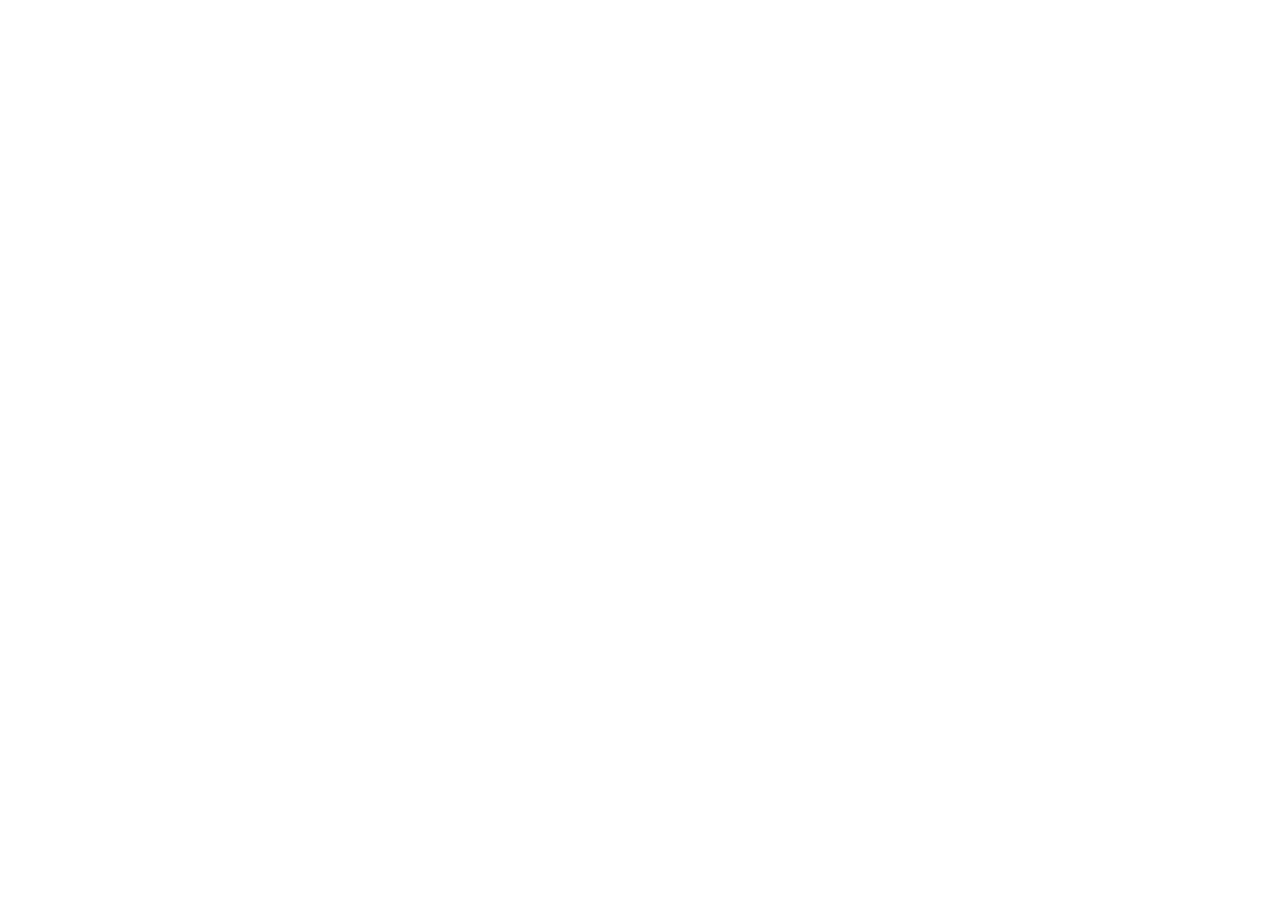
==== docs/index.html @ 2ce1e9e2 "fix script" ====
<html lang="en">
<head>
    <link type="text/css" rel="stylesheet" href="styles/index.css">
    <style lang="en" type="text/css" href="styles/index.css"></style>
    <meta charset="utf-8">
    <title>SS14 Map Diff Viewer</title>
</head>

<body>
    <div class="container">
        <div class="image">
            <img id="new-image">
        </div>
        <div class="image overlay">
            <img id="old-image">
        </div>
    </div>
    <script src="scripts/compare.js"></script>
    <script src="scripts/querytoimages.js"></script>
</body>
</html>
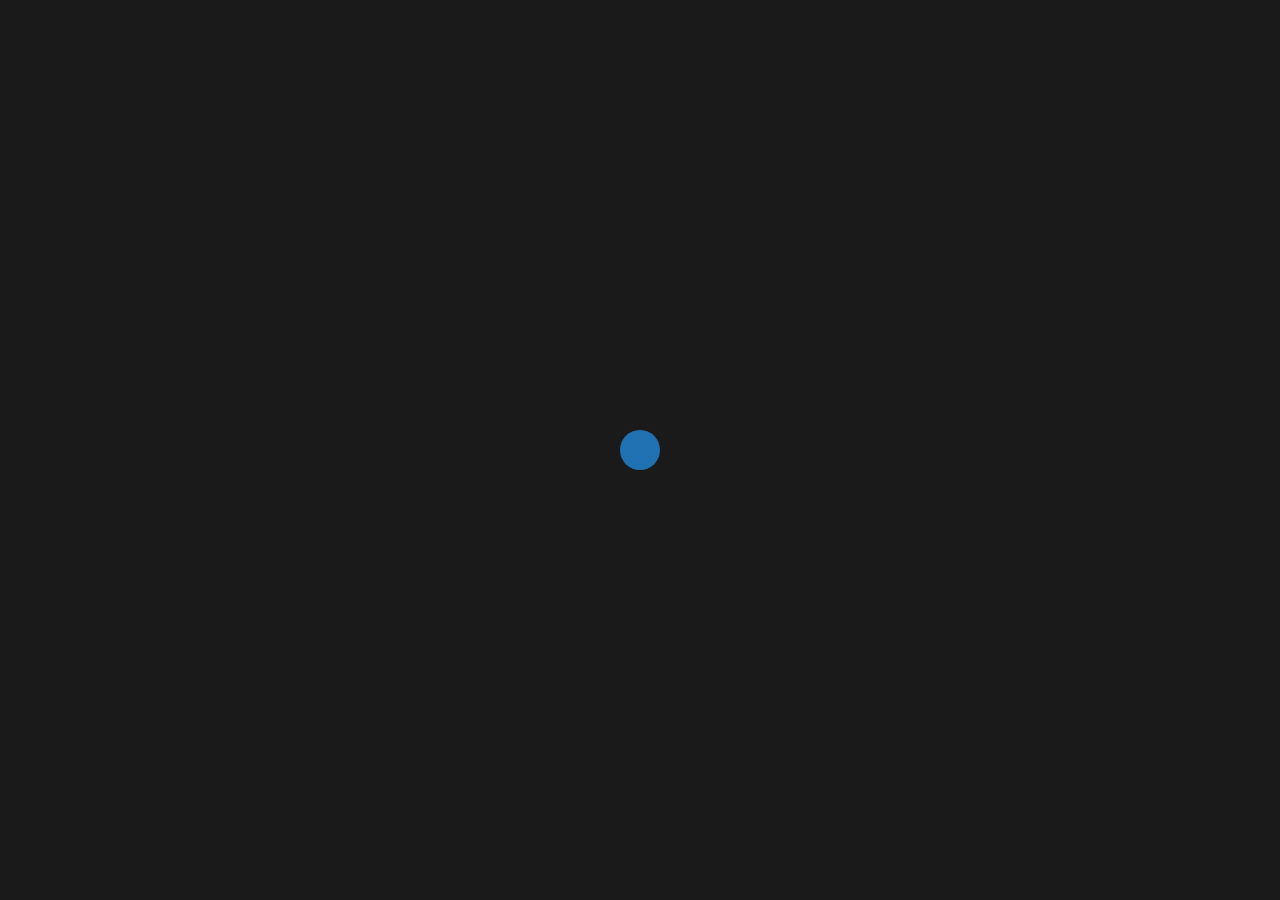
==== commit a99b6844: "diff revorl" ====
--- a/docs/index.html
+++ b/docs/index.html
@@ -1,19 +1,15 @@
 <html lang="en">
 <head>
     <link type="text/css" rel="stylesheet" href="styles/index.css">
-    <style lang="en" type="text/css" href="styles/index.css"></style>
     <meta charset="utf-8">
     <title>SS14 Map Diff Viewer</title>
 </head>
 
 <body>
-    <div class="container">
-        <div class="image">
-            <img id="new-image">
-        </div>
-        <div class="image overlay">
-            <img id="old-image">
-        </div>
+    <div class="map-compare" id="container">
+        <img id="old-image" class="map old">
+        <img id="new-image" class="map new">
+        <div class="slider" id="slider"></div>
     </div>
     <script src="scripts/compare.js"></script>
     <script src="scripts/querytoimages.js"></script>
--- a/docs/styles/index.css
+++ b/docs/styles/index.css
@@ -0,0 +1,49 @@
+* {
+    box-sizing: border-box;
+}
+
+body {
+    display: flex;
+    justify-content: center;
+    align-items: center;
+    min-height: 100vh;
+    margin: 0;
+    background: #1a1a1a;
+}
+
+.map-compare {
+    position: relative;
+}
+
+.map {
+    display: block;
+    max-width: 100%;
+    height: auto;
+    user-select: none;
+    -webkit-user-drag: none;
+}
+
+.map.old {
+    display: block;
+}
+
+.map.new {
+    position: absolute;
+    top: 0;
+    left: 0;
+    clip-path: inset(0 0 0 50%);
+}
+
+.slider {
+    position: absolute;
+    top: 50%;
+    left: 50%;
+    transform: translate(-50%, -50%);
+    z-index: 9;
+    cursor: ew-resize;
+    width: 40px;
+    height: 40px;
+    background-color: #2196F3;
+    opacity: 0.7;
+    border-radius: 50%;
+}
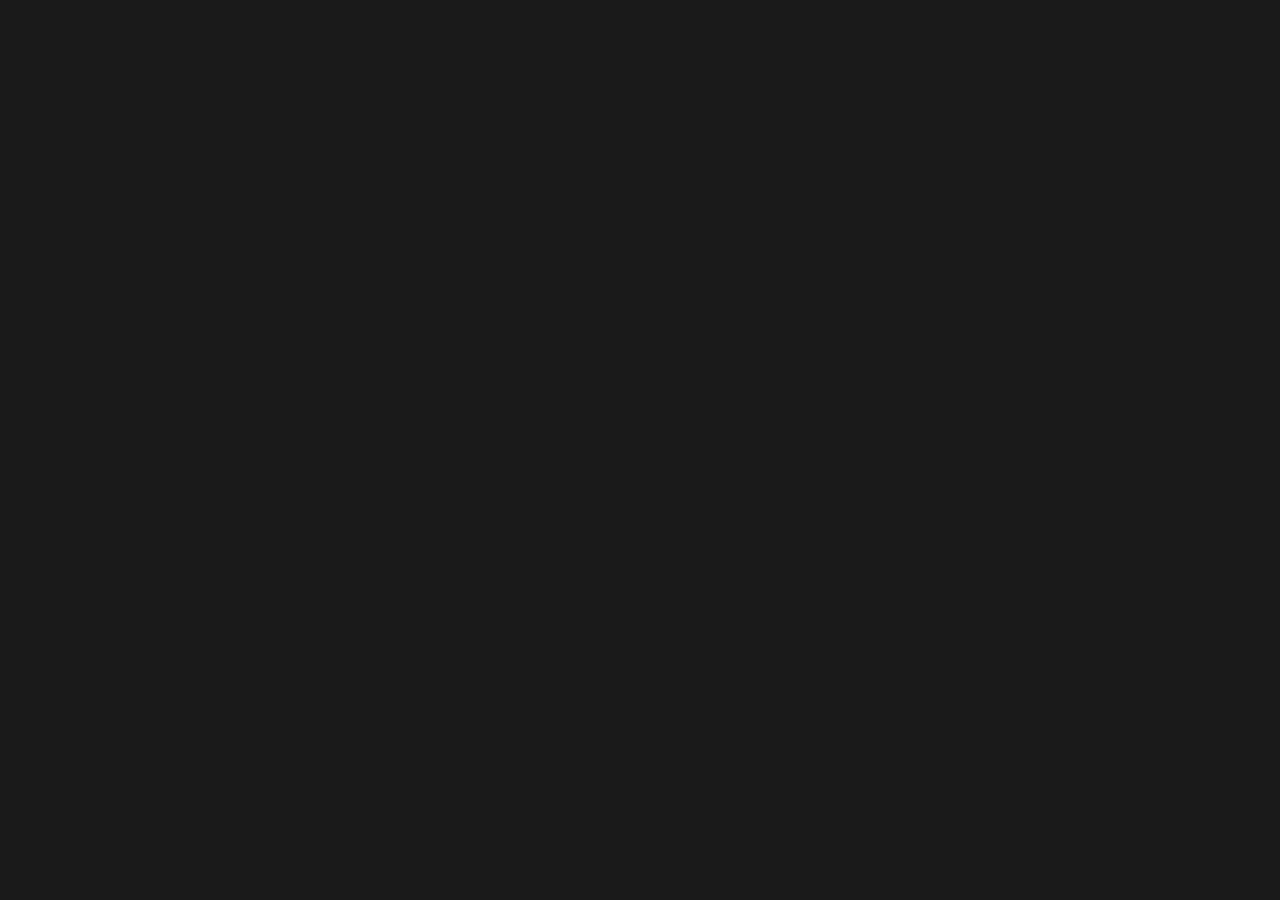
==== commit 48a6e017: "moving a docs folder" ====
--- a/docs/index.html
+++ b/docs/index.html
@@ -1,17 +1,221 @@
+<!DOCTYPE html>
 <html lang="en">
 <head>
-    <link type="text/css" rel="stylesheet" href="styles/index.css">
-    <meta charset="utf-8">
+    <meta charset="utf-8"/>
+    <meta name="viewport" content="user-scalable=no, width=device-width, initial-scale=1.0"/>
     <title>SS14 Map Diff Viewer</title>
+    <style>
+        * {
+            box-sizing: border-box;
+            margin: 0;
+            padding: 0;
+        }
+        
+        body {
+            background: #1a1a1a;
+            width: 100%;
+            height: 100vh;
+            overflow: hidden;
+            user-select: none;
+            -webkit-user-select: none;
+            -moz-user-select: none;
+            -ms-user-select: none;
+        }
+        
+        #map_container {
+            width: 100%;
+            height: 100%;
+            overflow: hidden;
+            user-select: none;
+            -webkit-user-select: none;
+            -moz-user-select: none;
+            -ms-user-select: none;
+        }
+        
+        #map_zoomable {
+            transform-origin: 0 0;
+            cursor: grab;
+        }
+        
+        #map_zoomable:active {
+            cursor: grabbing;
+        }
+        
+        .compare-image {
+            position: absolute;
+            top: 0;
+            left: 0;
+            display: none;
+            image-rendering: auto;
+            user-select: none;
+            -webkit-user-select: none;
+            -moz-user-select: none;
+            -ms-user-select: none;
+            pointer-events: none;
+        }
+        
+        .compare-image.old {
+            z-index: 1;
+        }
+        
+        .compare-image.new {
+            z-index: 2;
+            clip-path: inset(0 0 0 50%);
+        }
+        
+        #slider {
+            position: absolute;
+            top: 50%;
+            left: 50%;
+            transform: translate(-50%, -50%);
+            z-index: 999;
+            cursor: ew-resize;
+            width: 40px;
+            height: 40px;
+            background-color: #2196F3;
+            opacity: 0.7;
+            border-radius: 50%;
+            display: none;
+            user-select: none;
+            -webkit-user-select: none;
+            -moz-user-select: none;
+            -ms-user-select: none;
+        }
+        
+        #controls {
+            position: absolute;
+            top: 10px;
+            right: 10px;
+            background: rgba(40, 40, 40, 0.9);
+            padding: 15px;
+            border-radius: 8px;
+            z-index: 1000;
+            color: #CAE9FF;
+            font-family: sans-serif;
+            font-size: 14px;
+            backdrop-filter: blur(10px);
+            border: 1px solid rgba(202, 233, 255, 0.2);
+        }
+        
+        #controls h3 {
+            margin-bottom: 10px;
+            font-size: 16px;
+            border-bottom: 1px solid rgba(202, 233, 255, 0.3);
+            padding-bottom: 5px;
+        }
+        
+        .control-group {
+            margin-bottom: 12px;
+        }
+        
+        .control-group label {
+            display: block;
+            margin-bottom: 5px;
+        }
+        
+        .control-group input[type="number"] {
+            width: 80px;
+            background: #282828;
+            border: 1px solid #555;
+            color: #CAE9FF;
+            padding: 5px;
+            border-radius: 4px;
+        }
+        
+        .control-group button {
+            background: #2196F3;
+            color: white;
+            border: none;
+            padding: 6px 12px;
+            border-radius: 4px;
+            cursor: pointer;
+            margin: 2px;
+        }
+        
+        .control-group button:hover {
+            background: #1976D2;
+        }
+        
+        .checkbox-group {
+            display: flex;
+            align-items: center;
+            gap: 8px;
+        }
+        
+        .checkbox-group input[type="checkbox"] {
+            width: 18px;
+            height: 18px;
+            cursor: pointer;
+        }
+        
+        .pixel-inputs {
+            display: grid;
+            grid-template-columns: auto 1fr;
+            gap: 5px;
+            align-items: center;
+        }
+        
+        .pixel-inputs label {
+            margin: 0;
+        }
+    </style>
 </head>
-
 <body>
-    <div class="map-compare" id="container">
-        <img id="old-image" class="map old">
-        <img id="new-image" class="map new">
-        <div class="slider" id="slider"></div>
+    <div id="map_container">
+        <div id="map_zoomable">
+            <img id="old-image" class="compare-image" src="">
+            <img id="new-image" class="compare-image" src="">
+            <div id="slider"></div>
+        </div>
     </div>
-    <script src="scripts/compare.js"></script>
-    <script src="scripts/querytoimages.js"></script>
+    
+    <div id="controls">
+        <h3>Настройки</h3>
+        
+        <div class="control-group">
+            <div class="checkbox-group">
+                <input type="checkbox" id="center-map" checked>
+                <label for="center-map">Центрировать карты</label>
+            </div>
+        </div>
+        
+        <div class="control-group">
+            <label>Смещение новой карты (px):</label>
+            <div class="pixel-inputs">
+                <label>X:</label>
+                <input type="number" id="new-offset-x" value="0" step="32">
+                <label>Y:</label>
+                <input type="number" id="new-offset-y" value="0" step="32">
+            </div>
+        </div>
+
+        <div class="control-group">
+            <label>Смещение старой карты (px):</label>
+            <div class="pixel-inputs">
+                <label>X:</label>
+                <input type="number" id="old-offset-x" value="0" step="32">
+                <label>Y:</label>
+                <input type="number" id="old-offset-y" value="0" step="32">
+            </div>
+        </div>
+
+        <div class="control-group">
+            <button id="apply-offset" style="width: 100%;">Применить</button>
+            <button id="reset-offset" style="width: 100%;">Сбросить</button>
+        </div>
+        
+        <div class="control-group">
+            <label>Зум:</label>
+            <button id="zoom-in">+</button>
+            <button id="zoom-out">−</button>
+            <button id="reset-zoom" style="width: 100%; margin-top: 5px;">Сбросить зум</button>
+        </div>
+
+        <div class="control-group">
+            <button id="reset-slider" style="width: 100%;">Сбросить слайдер</button>
+        </div>
+    </div>
+
+    <script type="text/javascript" src="scripts/diff-viewer.js"></script>
 </body>
 </html>
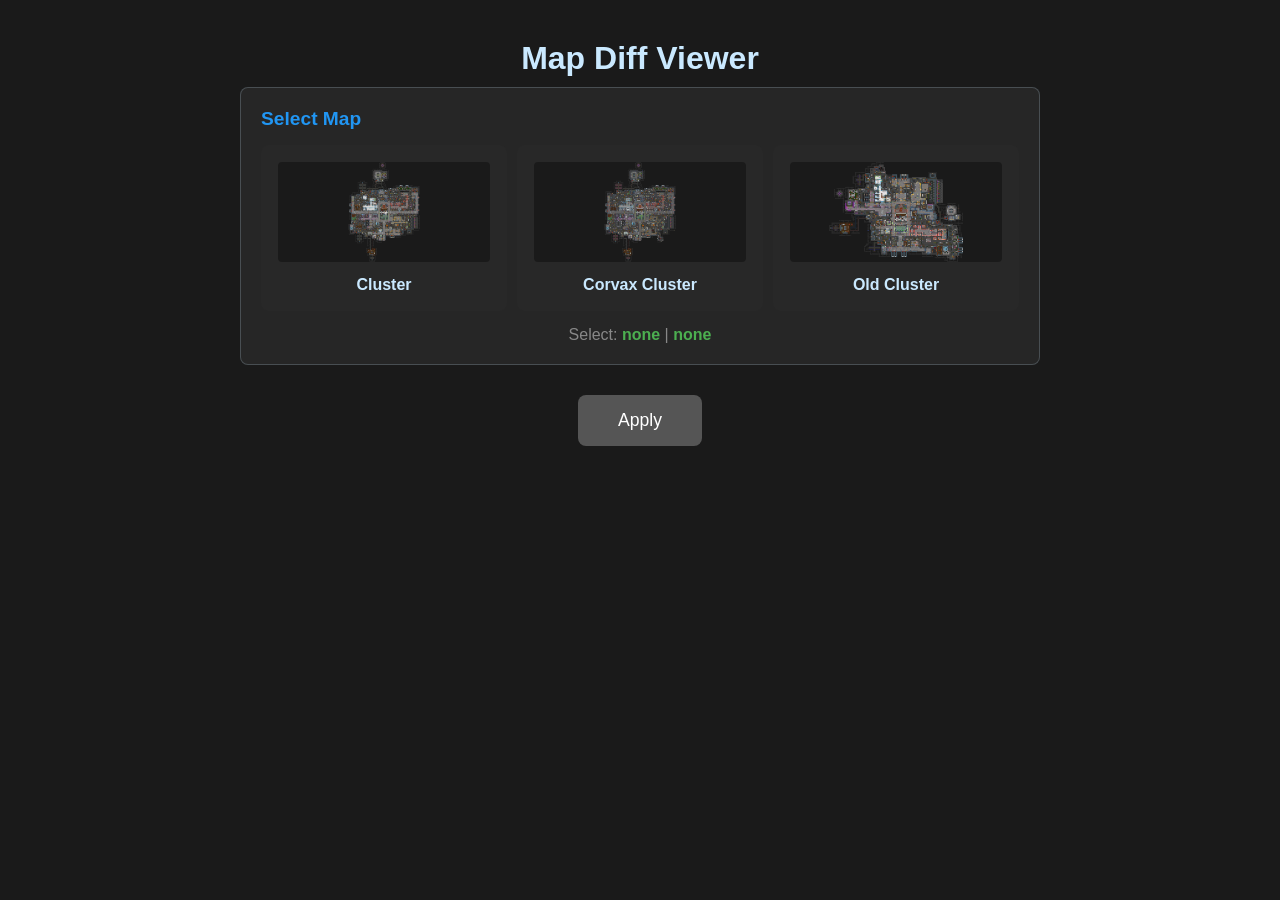
==== commit 008a507a: "add main menu" ====
--- a/docs/index.html
+++ b/docs/index.html
@@ -10,212 +10,239 @@
             margin: 0;
             padding: 0;
         }
-        
+
         body {
             background: #1a1a1a;
-            width: 100%;
-            height: 100vh;
-            overflow: hidden;
-            user-select: none;
-            -webkit-user-select: none;
-            -moz-user-select: none;
-            -ms-user-select: none;
-        }
-        
-        #map_container {
-            width: 100%;
-            height: 100%;
-            overflow: hidden;
-            user-select: none;
-            -webkit-user-select: none;
-            -moz-user-select: none;
-            -ms-user-select: none;
-        }
-        
-        #map_zoomable {
-            transform-origin: 0 0;
-            cursor: grab;
-        }
-        
-        #map_zoomable:active {
-            cursor: grabbing;
-        }
-        
-        .compare-image {
-            position: absolute;
-            top: 0;
-            left: 0;
-            display: none;
-            image-rendering: auto;
-            user-select: none;
-            -webkit-user-select: none;
-            -moz-user-select: none;
-            -ms-user-select: none;
-            pointer-events: none;
-        }
-        
-        .compare-image.old {
-            z-index: 1;
-        }
-        
-        .compare-image.new {
-            z-index: 2;
-            clip-path: inset(0 0 0 50%);
-        }
-        
-        #slider {
-            position: absolute;
-            top: 50%;
-            left: 50%;
-            transform: translate(-50%, -50%);
-            z-index: 999;
-            cursor: ew-resize;
-            width: 40px;
-            height: 40px;
-            background-color: #2196F3;
-            opacity: 0.7;
-            border-radius: 50%;
-            display: none;
-            user-select: none;
-            -webkit-user-select: none;
-            -moz-user-select: none;
-            -ms-user-select: none;
-        }
-        
-        #controls {
-            position: absolute;
-            top: 10px;
-            right: 10px;
-            background: rgba(40, 40, 40, 0.9);
-            padding: 15px;
-            border-radius: 8px;
-            z-index: 1000;
             color: #CAE9FF;
             font-family: sans-serif;
-            font-size: 14px;
-            backdrop-filter: blur(10px);
+            min-height: 100vh;
+            padding: 40px 20px;
+        }
+
+        .container {
+            max-width: 800px;
+            margin: 0 auto;
+        }
+
+        h1 {
+            text-align: center;
+            margin-bottom: 10px;
+            font-size: 2em;
+        }
+
+        .subtitle {
+            text-align: center;
+            color: #888;
+            margin-bottom: 40px;
+        }
+
+        .selection-group {
+            background: rgba(40, 40, 40, 0.9);
+            padding: 20px;
+            border-radius: 8px;
+            margin-bottom: 20px;
             border: 1px solid rgba(202, 233, 255, 0.2);
         }
-        
-        #controls h3 {
+
+        .selection-group h2 {
+            font-size: 1.2em;
+            margin-bottom: 15px;
+            color: #2196F3;
+        }
+
+        .map-grid {
+            display: grid;
+            grid-template-columns: repeat(auto-fill, minmax(200px, 1fr));
+            gap: 10px;
+        }
+
+        .map-card.old-select {
+            border-color: #FF9800;
+            background: #e65100;
+        }
+
+        .map-card.new-select {
+            border-color: #4CAF50;
+            background: #1b5e20;
+        }
+
+        .map-card {
+            background: #282828;
+            border: 2px solid transparent;
+            border-radius: 8px;
+            padding: 15px;
+            cursor: pointer;
+            transition: all 0.2s;
+        }
+
+        .map-card:hover {
+            border-color: #2196F3;
+            background: #323232;
+        }
+
+        .map-card.selected {
+            border-color: #4CAF50;
+            background: #1b5e20;
+        }
+
+        .map-card img {
+            width: 100%;
+            height: 100px;
+            object-fit: contain;
+            background: #1a1a1a;
+            border-radius: 4px;
             margin-bottom: 10px;
-            font-size: 16px;
-            border-bottom: 1px solid rgba(202, 233, 255, 0.3);
-            padding-bottom: 5px;
-        }
-        
-        .control-group {
-            margin-bottom: 12px;
-        }
-        
-        .control-group label {
-            display: block;
-            margin-bottom: 5px;
-        }
-        
-        .control-group input[type="number"] {
-            width: 80px;
-            background: #282828;
-            border: 1px solid #555;
-            color: #CAE9FF;
-            padding: 5px;
-            border-radius: 4px;
-        }
-        
-        .control-group button {
+        }
+
+        .map-card .name {
+            font-weight: bold;
+            text-align: center;
+        }
+
+        .actions {
+            text-align: center;
+            margin-top: 30px;
+        }
+
+        .actions button {
             background: #2196F3;
             color: white;
             border: none;
-            padding: 6px 12px;
-            border-radius: 4px;
+            padding: 15px 40px;
+            font-size: 1.1em;
+            border-radius: 8px;
             cursor: pointer;
-            margin: 2px;
-        }
-        
-        .control-group button:hover {
+            margin: 0 10px;
+        }
+
+        .actions button:hover {
             background: #1976D2;
         }
-        
-        .checkbox-group {
-            display: flex;
-            align-items: center;
-            gap: 8px;
-        }
-        
-        .checkbox-group input[type="checkbox"] {
-            width: 18px;
-            height: 18px;
-            cursor: pointer;
-        }
-        
-        .pixel-inputs {
-            display: grid;
-            grid-template-columns: auto 1fr;
-            gap: 5px;
-            align-items: center;
-        }
-        
-        .pixel-inputs label {
-            margin: 0;
+
+        .actions button:disabled {
+            background: #555;
+            cursor: not-allowed;
+        }
+
+        .selected-info {
+            text-align: center;
+            margin-top: 15px;
+            color: #888;
+        }
+
+        .selected-info span {
+            color: #4CAF50;
+            font-weight: bold;
         }
     </style>
 </head>
 <body>
-    <div id="map_container">
-        <div id="map_zoomable">
-            <img id="old-image" class="compare-image" src="">
-            <img id="new-image" class="compare-image" src="">
-            <div id="slider"></div>
+    <div class="container">
+        <h1>Map Diff Viewer</h1>
+
+        <div class="selection-group">
+            <h2>Select Map</h2>
+            <div class="map-grid" id="maps-container"></div>
+            <p class="selected-info" id="selection-info">
+                Select: <span id="old-selected">none</span> |
+                <span id="new-selected">none</span>
+            </p>
+        </div>
+
+        <div class="actions">
+            <button id="compare-btn" disabled>Apply</button>
         </div>
     </div>
-    
-    <div id="controls">
-        <h3>Настройки</h3>
-        
-        <div class="control-group">
-            <div class="checkbox-group">
-                <input type="checkbox" id="center-map" checked>
-                <label for="center-map">Центрировать карты</label>
-            </div>
-        </div>
-        
-        <div class="control-group">
-            <label>Смещение новой карты (px):</label>
-            <div class="pixel-inputs">
-                <label>X:</label>
-                <input type="number" id="new-offset-x" value="0" step="32">
-                <label>Y:</label>
-                <input type="number" id="new-offset-y" value="0" step="32">
-            </div>
-        </div>
-
-        <div class="control-group">
-            <label>Смещение старой карты (px):</label>
-            <div class="pixel-inputs">
-                <label>X:</label>
-                <input type="number" id="old-offset-x" value="0" step="32">
-                <label>Y:</label>
-                <input type="number" id="old-offset-y" value="0" step="32">
-            </div>
-        </div>
-
-        <div class="control-group">
-            <button id="apply-offset" style="width: 100%;">Применить</button>
-            <button id="reset-offset" style="width: 100%;">Сбросить</button>
-        </div>
-        
-        <div class="control-group">
-            <label>Зум:</label>
-            <button id="zoom-in">+</button>
-            <button id="zoom-out">−</button>
-            <button id="reset-zoom" style="width: 100%; margin-top: 5px;">Сбросить зум</button>
-        </div>
-
-        <div class="control-group">
-            <button id="reset-slider" style="width: 100%;">Сбросить слайдер</button>
-        </div>
-    </div>
-
-    <script type="text/javascript" src="scripts/diff-viewer.js"></script>
+
+    <script>
+        const maps = [
+            { id: 'Cluster', name: 'Cluster', image: 'maps/Cluster.png' },
+            { id: 'CorvaxCluster', name: 'Corvax Cluster', image: 'maps/CorvaxCluster.png' },
+            { id: 'OldCluster', name: 'Old Cluster', image: 'maps/OldCluster.png' }
+        ];
+
+        let selectedOld = null;
+        let selectedNew = null;
+
+        function createMapCard(map) {
+            const card = document.createElement('div');
+            card.className = 'map-card';
+            card.dataset.mapId = map.id;
+
+            card.innerHTML = `
+                <img src="${map.image}" alt="${map.name}" onerror="this.src='data:image/svg+xml,<svg xmlns=%22http://www.w3.org/2000/svg%22 width=%22200%22 height=%22100%22><rect fill=%22%23333%22 width=%22200%22 height=%22100%22/><text fill=%22%23666%22 x=%2250%%22 y=%2250%%22 text-anchor=%22middle%22>Preview</text></svg>'">
+                <div class="name">${map.name}</div>
+            `;
+
+            card.addEventListener('click', () => handleCardClick(map));
+            return card;
+        }
+
+        function handleCardClick(map) {
+            if (!selectedOld || (selectedOld && selectedNew)) {
+                selectedOld = map;
+                selectedNew = null;
+            } else if (selectedOld && !selectedNew && selectedOld.id !== map.id) {
+                selectedNew = map;
+            } else if (selectedOld.id === map.id) {
+                selectedOld = null;
+            } else if (selectedNew && selectedNew.id === map.id) {
+                selectedNew = null;
+            }
+            updateSelection();
+        }
+
+        function updateSelection() {
+            document.querySelectorAll('.map-card').forEach(c => {
+                c.classList.remove('old-select', 'new-select');
+            });
+
+            if (selectedOld) {
+                const oldCard = document.querySelector(`.map-card[data-map-id="${selectedOld.id}"]`);
+                if (oldCard) oldCard.classList.add('old-select');
+            }
+            if (selectedNew) {
+                const newCard = document.querySelector(`.map-card[data-map-id="${selectedNew.id}"]`);
+                if (newCard) newCard.classList.add('new-select');
+            }
+
+            document.querySelector('#old-selected').textContent = selectedOld ? selectedOld.name : 'none';
+            document.querySelector('#new-selected').textContent = selectedNew ? selectedNew.name : 'none';
+
+            updateCompareButton();
+        }
+
+        function updateCompareButton() {
+            const btn = document.getElementById('compare-btn');
+            btn.disabled = !(selectedOld && selectedNew);
+        }
+
+        function startCompare() {
+            if (selectedOld && selectedNew) {
+                window.location.href = `diff-viewer.html?old=${selectedOld.image}&new=${selectedNew.image}`;
+            }
+        }
+
+        // Initialization
+        document.addEventListener('DOMContentLoaded', () => {
+            const mapsContainer = document.getElementById('maps-container');
+
+            maps.forEach(map => {
+                mapsContainer.appendChild(createMapCard(map));
+            });
+
+            document.getElementById('compare-btn').addEventListener('click', startCompare);
+
+            // Check URL parameters (if opened with ?old=...&new=...)
+            const params = new URLSearchParams(window.location.search);
+            const oldParam = params.get('old');
+            const newParam = params.get('new');
+
+            if (oldParam || newParam) {
+                // Maps already selected - redirect to comparison
+                window.location.href = 'diff-viewer.html' + window.location.search;
+            }
+        });
+    </script>
 </body>
 </html>
